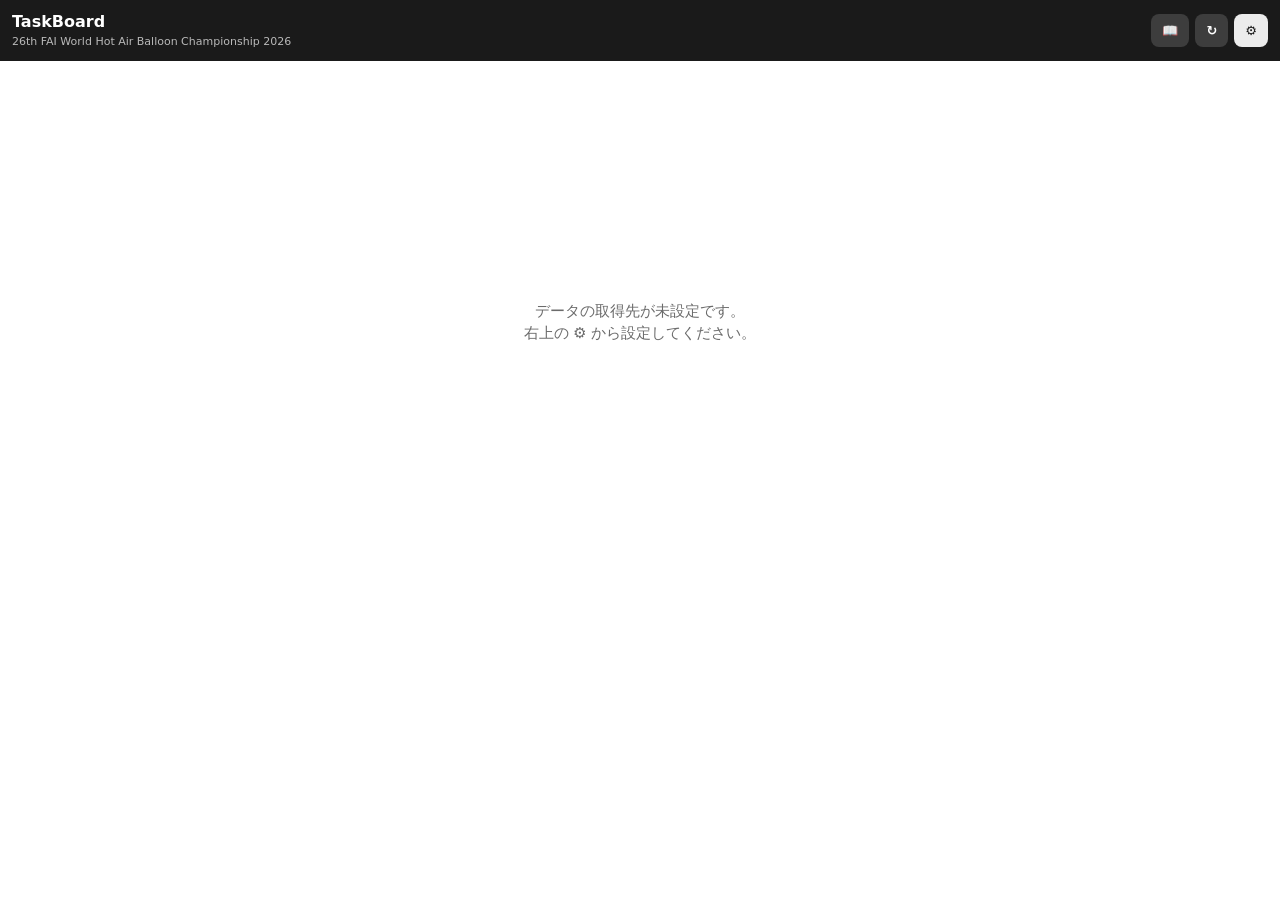
==== docs/index.html @ d4c5dcc5 "Rebuild TaskBoard for the 2026 World Championship 閲覧アプリを GitHub Pages の PWA に分離し、タスクシートの形式変更に 耐える「辞書" ====
<!DOCTYPE html>
<html lang="ja">
<head>
<meta charset="UTF-8">
<meta name="viewport" content="width=device-width, initial-scale=1.0, viewport-fit=cover">
<meta name="theme-color" content="#1a1a1a">
<meta name="description" content="熱気球競技タスクボード（AXMER 2026 Chapter 15 対応）">
<title>TaskBoard</title>
<link rel="manifest" href="./manifest.webmanifest">
<link rel="icon" href="./icon.svg" type="image/svg+xml">
<link rel="apple-touch-icon" href="./icon.svg">
<meta name="apple-mobile-web-app-capable" content="yes">
<meta name="apple-mobile-web-app-status-bar-style" content="black">
<link rel="stylesheet" href="./styles.css">
</head>
<body>
<div id="app">
  <div class="center-note">読み込み中…</div>
</div>
<div id="modal-root"></div>
<script src="./config.js"></script>
<script src="./app.js"></script>
</body>
</html>
---- docs/styles.css ----
/* TaskBoard PWA — 屋外・薄明での可読性を優先した高コントラスト設計 */
*, *::before, *::after { box-sizing: border-box; margin: 0; padding: 0; }

:root {
  --bg: #ffffff;
  --fg: #1a1a1a;
  --muted: #6b6b6b;
  --line: #e2e2e2;
  --line-strong: #1a1a1a;
  --panel: #f6f6f6;
  --accent: #1a1a1a;
  --danger: #cc0000;
  --danger-bg: #fff1f1;
  --warn: #b36b00;
  --warn-bg: #fff9e6;
  --ok: #006633;
  --radius: 12px;
}

html { -webkit-text-size-adjust: 100%; }
body {
  font-family: 'Hiragino Sans', 'Yu Gothic', 'Noto Sans JP', system-ui, sans-serif;
  background: var(--bg);
  color: var(--fg);
  line-height: 1.5;
  overflow-wrap: anywhere;
}

/* ---------- header ---------- */
.header {
  position: sticky; top: 0; z-index: 50;
  display: flex; align-items: center; gap: 8px;
  padding: 10px 12px;
  background: #1a1a1a; color: #fff;
}
.header-title { font-size: 16px; font-weight: 700; flex: 1; min-width: 0; }
.header-title small { display: block; font-size: 11px; font-weight: 400; color: #b9b9b9; }
.header-actions { display: flex; gap: 6px; flex-shrink: 0; }

/* ---------- buttons ---------- */
button { font: inherit; cursor: pointer; }
.btn {
  display: inline-block; width: 100%;
  padding: 13px 18px; margin-bottom: 10px;
  border: none; border-radius: var(--radius);
  font-size: 15px; font-weight: 700;
}
.btn-primary { background: #1a1a1a; color: #fff; }
.btn-secondary { background: #ececec; color: #1a1a1a; }
.btn-ghost { background: none; border: 1px solid var(--line); color: var(--muted); font-weight: 400; font-size: 13px; padding: 9px 18px; width: auto; }
.btn-small {
  background: #3d3d3d; color: #fff; border: none;
  padding: 7px 11px; border-radius: 8px;
  font-size: 13px; font-weight: 700; white-space: nowrap;
}
.btn-small.light { background: #ececec; color: #1a1a1a; }

/* ---------- layout ---------- */
.wrap { padding: 14px; max-width: 680px; margin: 0 auto; }
.stack > * + * { margin-top: 12px; }
.center-note { display: flex; align-items: center; justify-content: center; min-height: 55vh; color: var(--muted); font-size: 15px; text-align: center; padding: 20px; }
.updated { font-size: 12px; color: var(--muted); text-align: right; margin-bottom: 8px; }
.spacer { height: 40px; }

/* ---------- banners ---------- */
.banner { border-radius: 10px; padding: 10px 13px; font-size: 13px; line-height: 1.6; }
.banner-info { background: #eef3ff; color: #1a3a7a; }
.banner-warn { background: var(--warn-bg); color: var(--warn); border: 1px solid #e0c07a; }
.banner-error { background: var(--danger-bg); color: var(--danger); border: 1px solid #e0a0a0; white-space: pre-wrap; }
.banner-offline { background: #3d3d3d; color: #fff; font-weight: 700; }

/* ---------- card ---------- */
.card { border: 2px solid var(--line-strong); border-radius: var(--radius); overflow: hidden; margin-bottom: 12px; }
.card.alert { border-color: var(--danger); border-width: 3px; }
.card-header {
  display: flex; align-items: flex-start; justify-content: space-between; gap: 10px;
  padding: 12px 14px; background: var(--panel); user-select: none; cursor: pointer;
}
.card.alert > .card-header { background: var(--danger-bg); }
.card-header h2 { font-size: 15px; font-weight: 700; }
.card-body { padding: 4px 14px 14px; }
.chevron { font-size: 15px; color: var(--muted); flex-shrink: 0; }
.head-right { display: flex; align-items: center; gap: 8px; flex-shrink: 0; padding-top: 1px; }

/* task header line */
.task-head { display: flex; align-items: center; gap: 8px; flex-wrap: wrap; min-width: 0; }
.task-no {
  background: #1a1a1a; color: #fff; border-radius: 7px;
  padding: 3px 10px; font-size: 15px; font-weight: 700; white-space: nowrap;
}
.card.alert .task-no { background: var(--danger); }
.task-id { font-size: 17px; font-weight: 700; letter-spacing: 0.5px; }
.card.alert .task-id { color: var(--danger); }
.task-name-ja { font-size: 14px; font-weight: 700; }
.task-name-en { font-size: 11px; color: var(--muted); display: block; font-weight: 400; }
.rule-no { font-size: 11px; color: var(--muted); }
.help-btn {
  background: #fff; border: 1.5px solid var(--muted); color: var(--muted);
  width: 24px; height: 24px; border-radius: 50%;
  font-size: 13px; font-weight: 700; line-height: 1;
  display: inline-flex; align-items: center; justify-content: center; flex-shrink: 0;
}
.badge-gmd { font-size: 12px; font-weight: 700; color: var(--danger); }

/* ---------- rows: 日本語を大きく / 英語を小さく ---------- */
.row { display: flex; justify-content: space-between; align-items: baseline; gap: 12px; padding: 8px 0; border-bottom: 1px solid var(--line); }
.row:last-child { border-bottom: none; }
.row-label { flex: 0 1 auto; min-width: 0; }
.label-ja { font-size: 14px; color: #454545; display: block; }
.label-en { font-size: 10.5px; color: #9a9a9a; display: block; line-height: 1.3; }
.label-ja.untranslated { color: #454545; font-style: normal; }
.row-value { flex: 1 1 auto; text-align: right; min-width: 0; }
.value-ja { font-size: 16px; font-weight: 700; display: block; }
.value-en { font-size: 11px; color: var(--muted); font-weight: 400; display: block; line-height: 1.3; }
.row.wide { display: block; }
.row.wide .row-value { text-align: left; margin-top: 3px; }
.row.highlight { background: #f4f8ff; margin: 0 -14px; padding-left: 14px; padding-right: 14px; }
.dot { font-size: 15px; }

.unknown-flag { font-size: 10px; color: #b36b00; background: var(--warn-bg); border: 1px solid #e6cf95; border-radius: 4px; padding: 0 4px; margin-left: 4px; white-space: nowrap; }

/* ---------- targets ---------- */
.targets { margin: 10px 0; }
.targets-title { font-size: 13px; color: #454545; margin-bottom: 6px; font-weight: 700; }
.target {
  border: 1px solid var(--line); border-left: 5px solid #999;
  border-radius: 8px; padding: 8px 11px; margin-bottom: 7px; background: #fafafa;
}
.target-head { display: flex; align-items: baseline; gap: 8px; flex-wrap: wrap; }
.target-name { font-size: 14px; font-weight: 700; }
.target-coord { font-family: ui-monospace, SFMono-Regular, Menlo, monospace; font-size: 17px; font-weight: 700; letter-spacing: 0.5px; }
.target-sub { font-size: 12px; color: var(--muted); }
.target-mma { font-size: 13px; font-weight: 700; }

/* ---------- alerts inside task ---------- */
.gmd-alert {
  background: var(--danger-bg); border: 2px solid var(--danger); border-radius: 9px;
  padding: 9px 12px; margin: 10px 0; color: var(--danger); font-weight: 700; font-size: 14px; line-height: 1.55;
}
.notes { margin-top: 10px; padding: 9px 12px; background: var(--warn-bg); border: 1px solid #e0c07a; border-radius: 9px; font-size: 13.5px; color: #5a4300; line-height: 1.65; }

/* ---------- timer ---------- */
.timer-box { margin-top: 12px; padding: 11px 13px; background: #f0f0f0; border-radius: 10px; }
.timer-label { font-size: 12px; color: #555; }
.timer-target { font-size: 22px; font-weight: 700; }
.timer-display {
  font-family: ui-monospace, SFMono-Regular, Menlo, monospace;
  font-size: 22px; font-weight: 700; color: #fff;
  padding: 7px 13px; border-radius: 8px; display: inline-block; margin-top: 6px;
  background: #1a1a1a; letter-spacing: 2px;
}
.timer-display.warn { background: #e07800; }
.timer-display.danger { background: var(--danger); }
.timer-display.done { background: #666; font-size: 14px; letter-spacing: 0; }

/* ---------- attachment ---------- */
.attach { display: flex; align-items: center; justify-content: space-between; gap: 10px; padding: 9px 11px; margin-top: 10px; background: var(--panel); border-radius: 9px; font-size: 13.5px; }
.attach.empty { background: none; color: #a5a5a5; padding: 6px 0; }

/* ---------- rule modal ---------- */
.modal-backdrop { position: fixed; inset: 0; background: rgba(0,0,0,.55); z-index: 200; display: flex; align-items: flex-end; justify-content: center; }
.modal {
  background: #fff; width: 100%; max-width: 680px; max-height: 88vh; overflow-y: auto;
  border-radius: 16px 16px 0 0; padding: 0 0 24px;
}
.modal-header { position: sticky; top: 0; background: #fff; border-bottom: 1px solid var(--line); padding: 14px 16px; display: flex; align-items: flex-start; justify-content: space-between; gap: 10px; }
.modal-header h2 { font-size: 17px; font-weight: 700; }
.modal-header .sub { font-size: 12px; color: var(--muted); }
.modal-body { padding: 4px 16px; }
.rule-sec { padding: 12px 0; border-bottom: 1px solid var(--line); }
.rule-sec:last-child { border-bottom: none; }
.rule-num { font-size: 12px; font-weight: 700; color: var(--muted); }
.rule-title { font-size: 13px; font-weight: 700; margin-top: 2px; }
.rule-ja { font-size: 14.5px; line-height: 1.75; margin-top: 4px; }
.rule-en { font-size: 11.5px; color: #8a8a8a; line-height: 1.6; margin-top: 5px; }
.rule-items { margin: 6px 0 0 18px; font-size: 14px; line-height: 1.8; }
.rule-items li::marker { color: var(--muted); }
.checklist-note { font-size: 12px; color: var(--muted); margin-top: 4px; }

/* ---------- forms ---------- */
label.field { display: block; font-size: 13px; font-weight: 700; margin-bottom: 5px; }
input[type=text], input[type=url], textarea {
  width: 100%; padding: 11px; border: 2px solid #ccc; border-radius: 9px;
  font-size: 14px; font-family: inherit; outline: none; background: #fff; color: var(--fg);
}
textarea { min-height: 150px; font-family: ui-monospace, SFMono-Regular, Menlo, monospace; font-size: 12px; resize: vertical; }
input:focus, textarea:focus { border-color: #1a1a1a; }
.hint { font-size: 12px; color: var(--muted); line-height: 1.7; margin-top: 5px; }

/* ---------- image viewer ---------- */
.viewer { padding: 6px; background: #111; min-height: 70vh; }
.viewer img { width: 100%; display: block; }

/* ---------- how-to ---------- */
.howto { background: var(--panel); border-radius: 10px; padding: 14px; font-size: 13px; color: #444; line-height: 1.9; }
.howto b { display: block; margin-bottom: 3px; color: var(--fg); }

/* ---------- dark mode ---------- */
@media (prefers-color-scheme: dark) {
  :root {
    --bg: #121212; --fg: #f0f0f0; --muted: #9a9a9a; --line: #333;
    --line-strong: #d8d8d8; --panel: #1e1e1e;
    --danger: #ff6b6b; --danger-bg: #2a1414;
    --warn: #e0b050; --warn-bg: #2a2314;
  }
  .task-no { background: #f0f0f0; color: #121212; }
  .help-btn { background: #1e1e1e; }
  .target { background: #1a1a1a; }
  .btn-primary { background: #f0f0f0; color: #121212; }
  .btn-secondary { background: #2c2c2c; color: #f0f0f0; }
  .btn-small.light { background: #2c2c2c; color: #f0f0f0; }
  .timer-box { background: #1e1e1e; }
  .timer-display { background: #f0f0f0; color: #121212; }
  .modal, .modal-header { background: #1a1a1a; }
  .notes { color: #e0cfa0; }
  .banner-info { background: #16233d; color: #b8cdf5; }
  .row.highlight { background: #17202e; }
  input[type=text], input[type=url], textarea { background: #1a1a1a; border-color: #444; }
  input:focus, textarea:focus { border-color: #f0f0f0; }
  .label-en { color: #7a7a7a; }
}
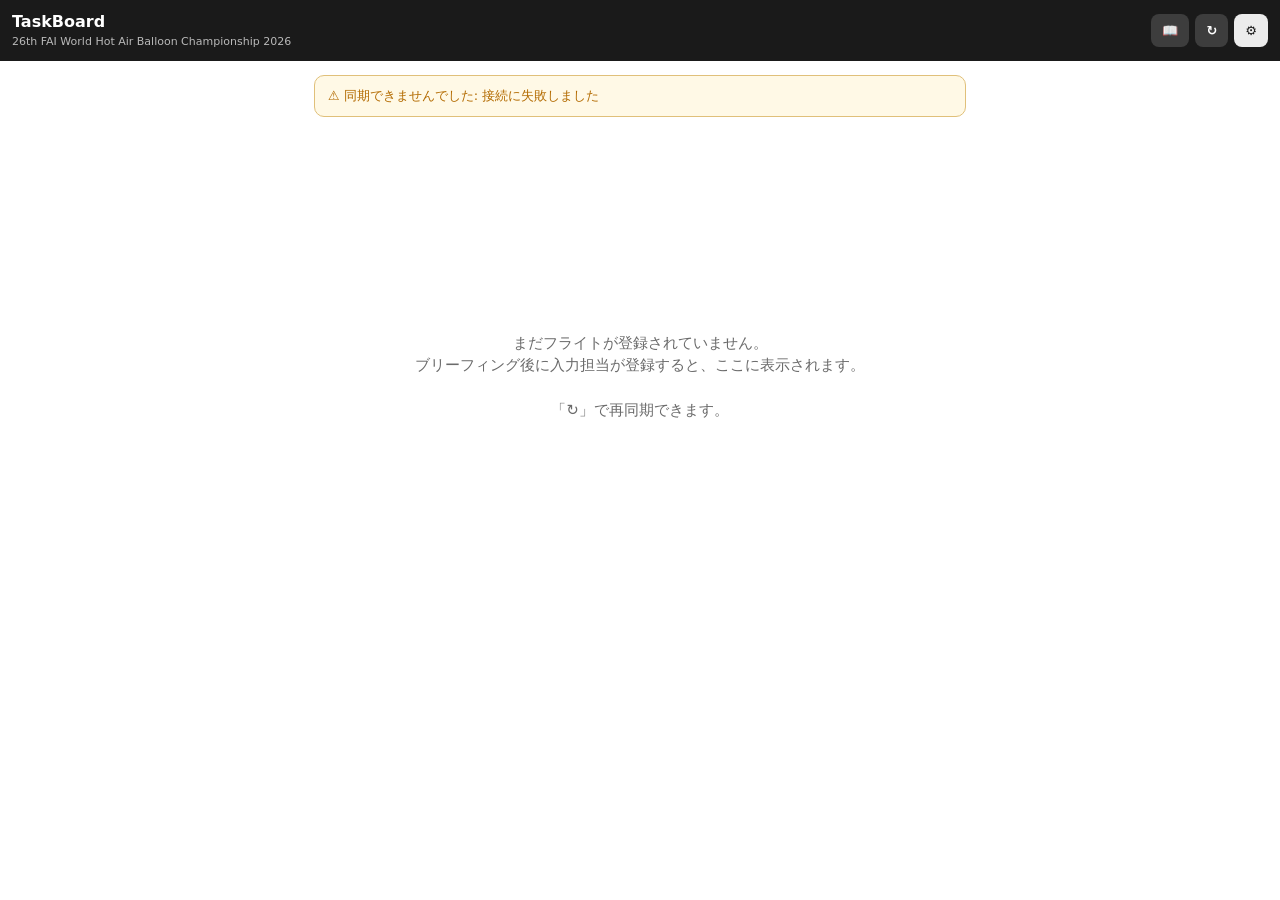
==== commit ff3f00d9: "Replace the PWA icons with the new artwork The crew add this to their iPhone home screen, but `rel="" ====
--- a/docs/index.html
+++ b/docs/index.html
@@ -7,8 +7,8 @@
 <meta name="description" content="熱気球競技タスクボード（AXMER 2026 Chapter 15 対応）">
 <title>TaskBoard</title>
 <link rel="manifest" href="./manifest.webmanifest">
-<link rel="icon" href="./icon.svg" type="image/svg+xml">
-<link rel="apple-touch-icon" href="./icon.svg">
+<link rel="icon" href="./favicon-32.png" sizes="32x32" type="image/png">
+<link rel="apple-touch-icon" sizes="180x180" href="./apple-touch-icon.png">
 <meta name="apple-mobile-web-app-capable" content="yes">
 <meta name="apple-mobile-web-app-status-bar-style" content="black">
 <link rel="stylesheet" href="./styles.css">
--- a/docs/styles.css
+++ b/docs/styles.css
@@ -55,6 +55,47 @@
 }
 .btn-small.light { background: #ececec; color: #1a1a1a; }
 
+/* ---------- flight bar ---------- */
+.flight-bar {
+  position: sticky; top: 41px; z-index: 40;
+  display: flex; gap: 6px; overflow-x: auto;
+  padding: 8px 10px; background: #2a2a2a; border-bottom: 1px solid #3a3a3a;
+  -webkit-overflow-scrolling: touch;
+}
+.flight-bar::-webkit-scrollbar { display: none; }
+.flight-chip {
+  position: relative; flex-shrink: 0;
+  background: #3d3d3d; color: #d8d8d8; border: 1px solid #4a4a4a;
+  padding: 7px 13px; border-radius: 999px; font-size: 13px; font-weight: 700; cursor: pointer;
+  white-space: nowrap;
+}
+.flight-chip.active { background: #fff; color: #1a1a1a; border-color: #fff; }
+.flight-chip.pending { opacity: 0.55; }
+.flight-chip.pending::after { content: ' ⋯'; font-weight: 400; }
+.flight-dot {
+  display: inline-block; width: 7px; height: 7px; border-radius: 50%;
+  background: var(--danger); margin-right: 5px; vertical-align: middle;
+}
+/* アーカイブ入口。通常のフライトチップと見分けが付くよう枠線だけにする */
+.flight-chip.archive { background: transparent; border-style: dashed; color: #b0b0b0; }
+
+/* ---------- archive ---------- */
+.archive-tabs {
+  display: flex; gap: 6px; padding: 10px 14px 2px;
+  max-width: 680px; margin: 0 auto;
+}
+.archive-tab {
+  flex: 1; padding: 9px 0; border: 1px solid var(--line); background: transparent;
+  color: var(--muted); border-radius: 999px; font-size: 14px; font-weight: 700; cursor: pointer;
+}
+.archive-tab.active { background: var(--fg); color: var(--bg); border-color: var(--fg); }
+.archive-group-title {
+  font-size: 13px; font-weight: 700; color: var(--muted);
+  padding: 14px 2px 6px; border-bottom: 1px solid var(--line); margin-bottom: 10px;
+}
+.archive-label { font-size: 15px; font-weight: 700; }
+.archive-sub { font-size: 12px; color: var(--muted); margin-top: 2px; }
+
 /* ---------- layout ---------- */
 .wrap { padding: 14px; max-width: 680px; margin: 0 auto; }
 .stack > * + * { margin-top: 12px; }
@@ -114,6 +155,7 @@
 .value-en { font-size: 11px; color: var(--muted); font-weight: 400; display: block; line-height: 1.3; }
 .row.wide { display: block; }
 .row.wide .row-value { text-align: left; margin-top: 3px; }
+.row.wide .value-ja, .row.wide .value-en { white-space: pre-line; }
 .row.highlight { background: #f4f8ff; margin: 0 -14px; padding-left: 14px; padding-right: 14px; }
 .dot { font-size: 15px; }
 
@@ -138,6 +180,8 @@
   padding: 9px 12px; margin: 10px 0; color: var(--danger); font-weight: 700; font-size: 14px; line-height: 1.55;
 }
 .notes { margin-top: 10px; padding: 9px 12px; background: var(--warn-bg); border: 1px solid #e0c07a; border-radius: 9px; font-size: 13.5px; color: #5a4300; line-height: 1.65; }
+.notes-ja { font-weight: 600; }
+.notes-en { margin-top: 4px; font-size: 12px; font-weight: 400; opacity: 0.75; }
 
 /* ---------- timer ---------- */
 .timer-box { margin-top: 12px; padding: 11px 13px; background: #f0f0f0; border-radius: 10px; }
@@ -190,6 +234,8 @@
 /* ---------- image viewer ---------- */
 .viewer { padding: 6px; background: #111; min-height: 70vh; }
 .viewer img { width: 100%; display: block; }
+.viewer img + .viewer-page-label { margin-top: 10px; }
+.viewer-page-label { color: #aaa; font-size: 12px; text-align: center; padding: 6px 0; }
 
 /* ---------- how-to ---------- */
 .howto { background: var(--panel); border-radius: 10px; padding: 14px; font-size: 13px; color: #444; line-height: 1.9; }
@@ -218,4 +264,5 @@
   input[type=text], input[type=url], textarea { background: #1a1a1a; border-color: #444; }
   input:focus, textarea:focus { border-color: #f0f0f0; }
   .label-en { color: #7a7a7a; }
-}
+  .flight-chip.archive { color: #9a9a9a; }
+}
